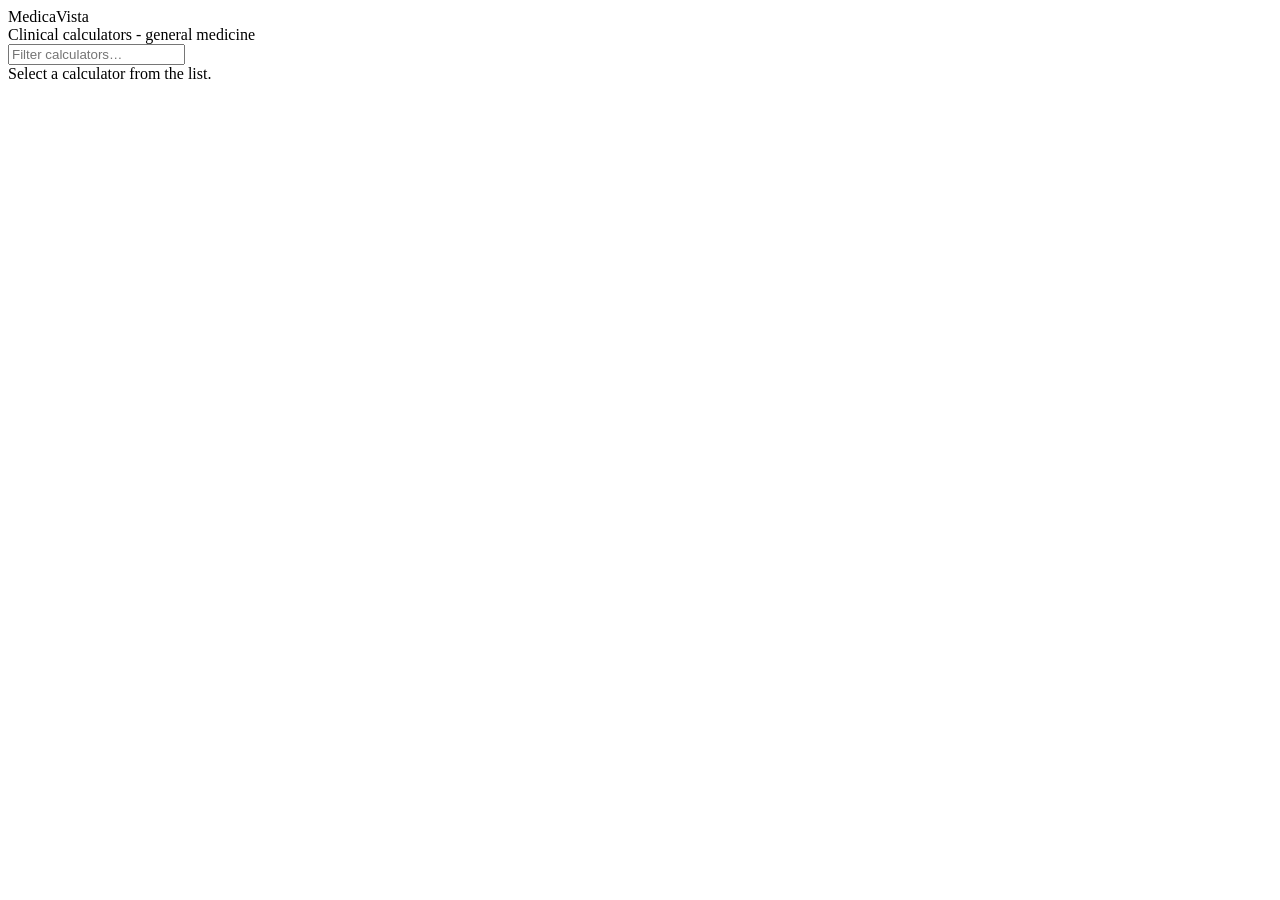
==== clinical-calculator.html @ 05a48224 "Create clinical-calculator.html" ====
<!DOCTYPE html>
<html lang="en">
<head>
<meta charset="UTF-8">
<meta name="viewport" content="width=device-width, initial-scale=1.0">
<title>Clinical Calculator - MedicaVista</title>
<link rel="stylesheet" href="styles/clinical-calculator.css">
  
</head>

<body>

<header>
    <div class="wordmark">Medica<span>Vista</span></div>
    <div class="tag">Clinical calculators - general medicine</div>
</header>

<div class="layout">

    <nav class="sidebar" id="sidebar">
        <div class="sidebar-search">
            <input id="calcSearch" type="text" placeholder="Filter calculators…" autocomplete="off">
        </div>
        <div id="navList"></div>
    </nav>

    <main class="panel" id="panel">
        <div class="panel-empty">Select a calculator from the list.</div>
    </main>

</div>

<script src="scripts/clinical-calculator.js"></script>

</body>
</html>
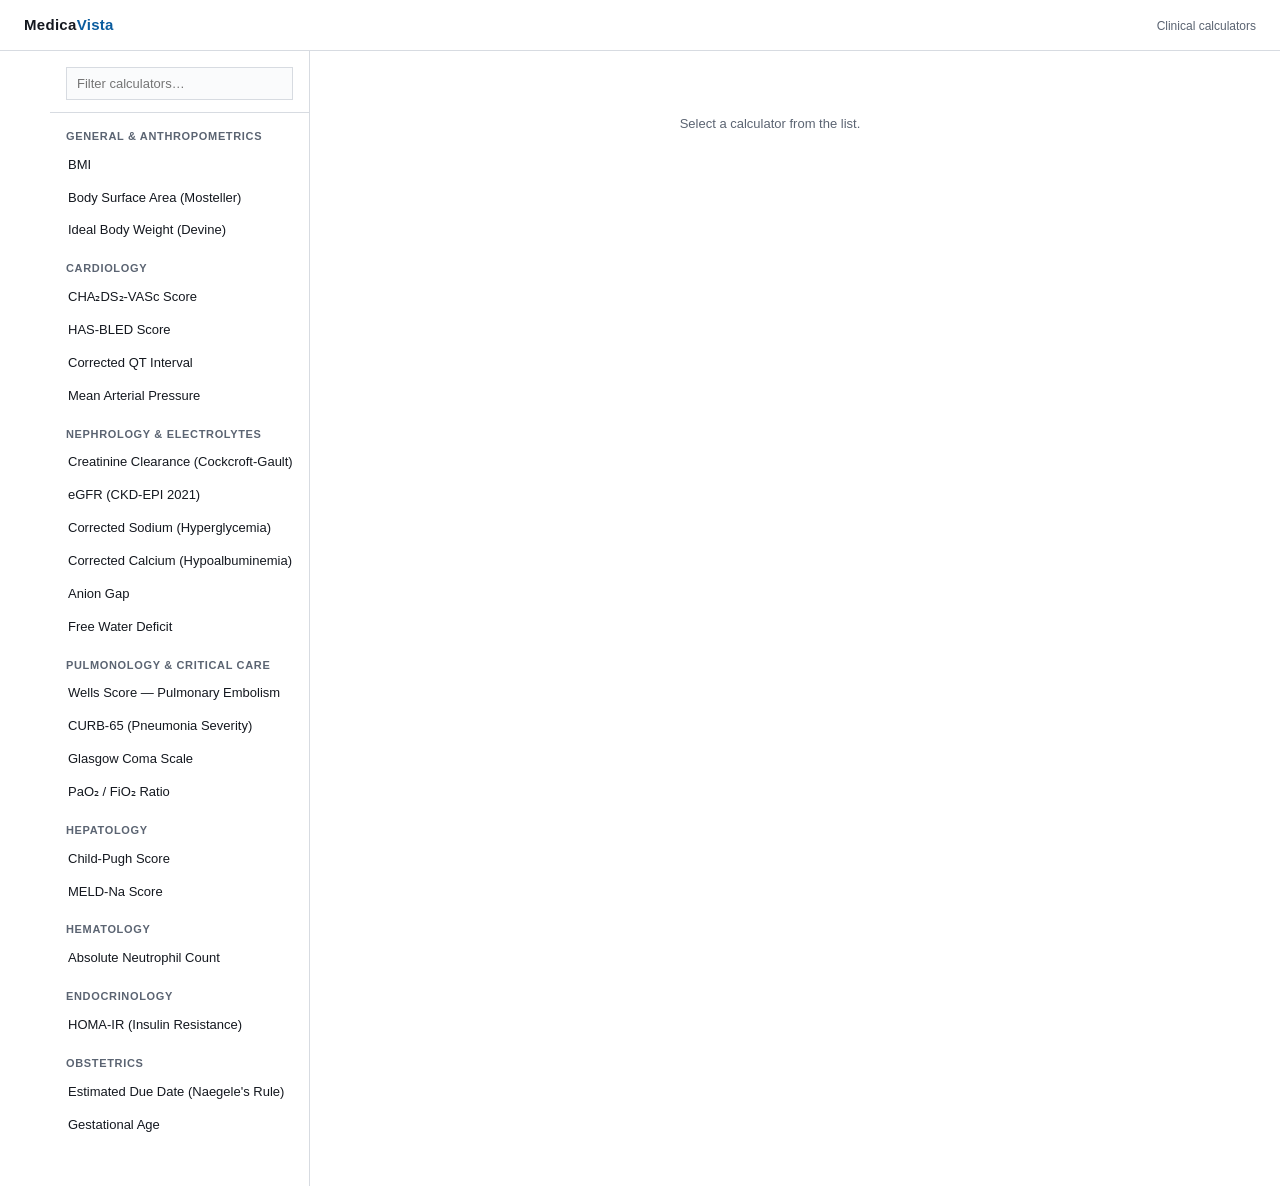
==== commit a774692a: "Update clinical-calculator.html" ====
--- a/clinical-calculator.html
+++ b/clinical-calculator.html
@@ -12,7 +12,7 @@
 
 <header>
     <div class="wordmark">Medica<span>Vista</span></div>
-    <div class="tag">Clinical calculators - general medicine</div>
+    <div class="tag">Clinical calculators</div>
 </header>
 
 <div class="layout">
--- a/styles/clinical-calculator.css
+++ b/styles/clinical-calculator.css
@@ -0,0 +1,296 @@
+:root {
+    --ink: #14181f;
+    --ink-dim: #5b6472;
+    --line: #d7dbe1;
+    --line-soft: #ebedf0;
+    --bg: #ffffff;
+    --bg-alt: #fafbfc;
+    --accent: #0a5c9e;
+    --warn-line: #b8860b;
+    --warn-bg: #fdfaf2;
+    --mono: ui-monospace, "SF Mono", "Roboto Mono", Consolas, monospace;
+    --sans: -apple-system, "Segoe UI", Helvetica, Arial, sans-serif;
+    --risk-low: #1a7a44;
+    --risk-mod: #b8860b;
+    --risk-high: #a4272c;
+}
+
+* { box-sizing: border-box; }
+
+html, body {
+    margin: 0;
+    height: 100%;
+    font-family: var(--sans);
+    background: var(--bg);
+    color: var(--ink);
+    font-size: 14px;
+    line-height: 1.45;
+}
+
+header {
+    border-bottom: 1px solid var(--line);
+    padding: 14px 24px;
+    display: flex;
+    align-items: baseline;
+    justify-content: space-between;
+    flex-wrap: wrap;
+    gap: 10px;
+}
+
+header .wordmark {
+    font-weight: 700;
+    font-size: 15px;
+    letter-spacing: 0.02em;
+}
+
+header .wordmark span { color: var(--accent); }
+
+header .tag { font-size: 12px; color: var(--ink-dim); }
+
+.layout {
+    display: grid;
+    grid-template-columns: 260px 1fr;
+    max-width: 1180px;
+    margin: 0 auto;
+    min-height: calc(100vh - 55px);
+}
+
+/* ---------- sidebar ---------- */
+
+.sidebar {
+    border-right: 1px solid var(--line);
+    padding: 16px 0 40px;
+}
+
+.sidebar-search {
+    padding: 0 16px 12px;
+    border-bottom: 1px solid var(--line);
+    margin-bottom: 6px;
+}
+
+.sidebar-search input {
+    width: 100%;
+    padding: 8px 10px;
+    border: 1px solid var(--line);
+    font-size: 13px;
+    font-family: var(--sans);
+    outline: none;
+    background: var(--bg-alt);
+    color: var(--ink);
+}
+
+.sidebar-search input:focus { border-color: var(--accent); }
+
+.cat-block { margin-bottom: 4px; }
+
+.cat-title {
+    font-size: 11px;
+    text-transform: uppercase;
+    letter-spacing: 0.06em;
+    font-weight: 700;
+    color: var(--ink-dim);
+    padding: 10px 16px 4px;
+}
+
+.calc-link {
+    display: block;
+    padding: 7px 16px;
+    font-size: 13px;
+    color: var(--ink);
+    text-decoration: none;
+    border-left: 2px solid transparent;
+    cursor: pointer;
+}
+
+.calc-link:hover {
+    background: var(--bg-alt);
+}
+
+.calc-link.active {
+    border-left: 2px solid var(--accent);
+    background: var(--bg-alt);
+    font-weight: 600;
+    color: var(--accent);
+}
+
+.calc-link.hidden { display: none; }
+.cat-block.hidden { display: none; }
+
+/* ---------- main panel ---------- */
+
+.panel {
+    padding: 24px 28px 60px;
+    min-width: 0;
+}
+
+.panel-empty {
+    color: var(--ink-dim);
+    font-size: 13px;
+    padding-top: 40px;
+    text-align: center;
+}
+
+.calc-head {
+    border-bottom: 2px solid var(--ink);
+    padding-bottom: 10px;
+    margin-bottom: 18px;
+}
+
+.calc-head .cat-eyebrow {
+    font-size: 11px;
+    text-transform: uppercase;
+    letter-spacing: 0.06em;
+    color: var(--ink-dim);
+    font-weight: 700;
+}
+
+.calc-head h2 {
+    margin: 4px 0 0;
+    font-size: 20px;
+    font-weight: 700;
+}
+
+.field-grid {
+    display: grid;
+    grid-template-columns: 1fr 1fr;
+    gap: 12px 16px;
+    margin-bottom: 20px;
+}
+
+.field-grid.single { grid-template-columns: 1fr; max-width: 420px; }
+
+.field {
+    border: 1px solid var(--line);
+    padding: 8px 10px;
+    background: var(--bg);
+}
+
+.field label {
+    display: block;
+    font-size: 11px;
+    text-transform: uppercase;
+    letter-spacing: 0.04em;
+    color: var(--ink-dim);
+    font-weight: 600;
+    margin-bottom: 5px;
+}
+
+.field input[type="number"],
+.field input[type="text"],
+.field input[type="date"],
+.field select {
+    width: 100%;
+    border: none;
+    outline: none;
+    font-family: var(--mono);
+    font-size: 14px;
+    color: var(--ink);
+    background: transparent;
+    padding: 0;
+}
+
+.field select { font-family: var(--sans); font-size: 13px; }
+
+.field.checkfield {
+    display: flex;
+    align-items: center;
+    gap: 8px;
+    cursor: pointer;
+}
+
+.field.checkfield label {
+    margin: 0;
+    text-transform: none;
+    letter-spacing: 0;
+    font-weight: 400;
+    font-size: 13px;
+    color: var(--ink);
+    cursor: pointer;
+}
+
+.field.checkfield input[type="checkbox"] {
+    width: 15px;
+    height: 15px;
+    accent-color: var(--accent);
+    cursor: pointer;
+}
+
+.result-box {
+    border: 1px solid var(--ink);
+    padding: 16px 18px;
+    margin-bottom: 18px;
+    background: var(--bg-alt);
+}
+
+.result-box .r-value {
+    font-family: var(--mono);
+    font-size: 26px;
+    font-weight: 700;
+    color: var(--ink);
+}
+
+.result-box .r-unit {
+    font-size: 13px;
+    color: var(--ink-dim);
+    margin-left: 6px;
+}
+
+.result-box .r-tag {
+    display: inline-block;
+    margin-top: 8px;
+    padding: 3px 9px;
+    font-size: 11px;
+    text-transform: uppercase;
+    letter-spacing: 0.04em;
+    font-weight: 700;
+    border: 1px solid currentColor;
+}
+
+.r-tag.low { color: var(--risk-low); }
+.r-tag.moderate { color: var(--risk-mod); }
+.r-tag.high { color: var(--risk-high); }
+.r-tag.neutral { color: var(--ink-dim); }
+
+.result-box .r-note {
+    margin-top: 8px;
+    font-size: 12.5px;
+    color: var(--ink-dim);
+    line-height: 1.5;
+}
+
+.formula-note {
+    font-size: 11px;
+    font-family: var(--mono);
+    color: var(--ink-dim);
+    border-top: 1px solid var(--line);
+    padding-top: 10px;
+    white-space: pre-wrap;
+}
+
+.disclaimer {
+    border: 1px solid var(--warn-line);
+    background: var(--warn-bg);
+    padding: 12px 14px;
+    font-size: 12px;
+    line-height: 1.5;
+    margin-top: 22px;
+}
+
+.disclaimer strong {
+    display: block;
+    margin-bottom: 4px;
+    font-size: 11px;
+    text-transform: uppercase;
+    letter-spacing: 0.04em;
+}
+
+@media (max-width: 800px) {
+    .layout { grid-template-columns: 1fr; }
+    .sidebar {
+        border-right: none;
+        border-bottom: 1px solid var(--line);
+        max-height: 280px;
+        overflow-y: auto;
+    }
+    .field-grid { grid-template-columns: 1fr; }
+}
